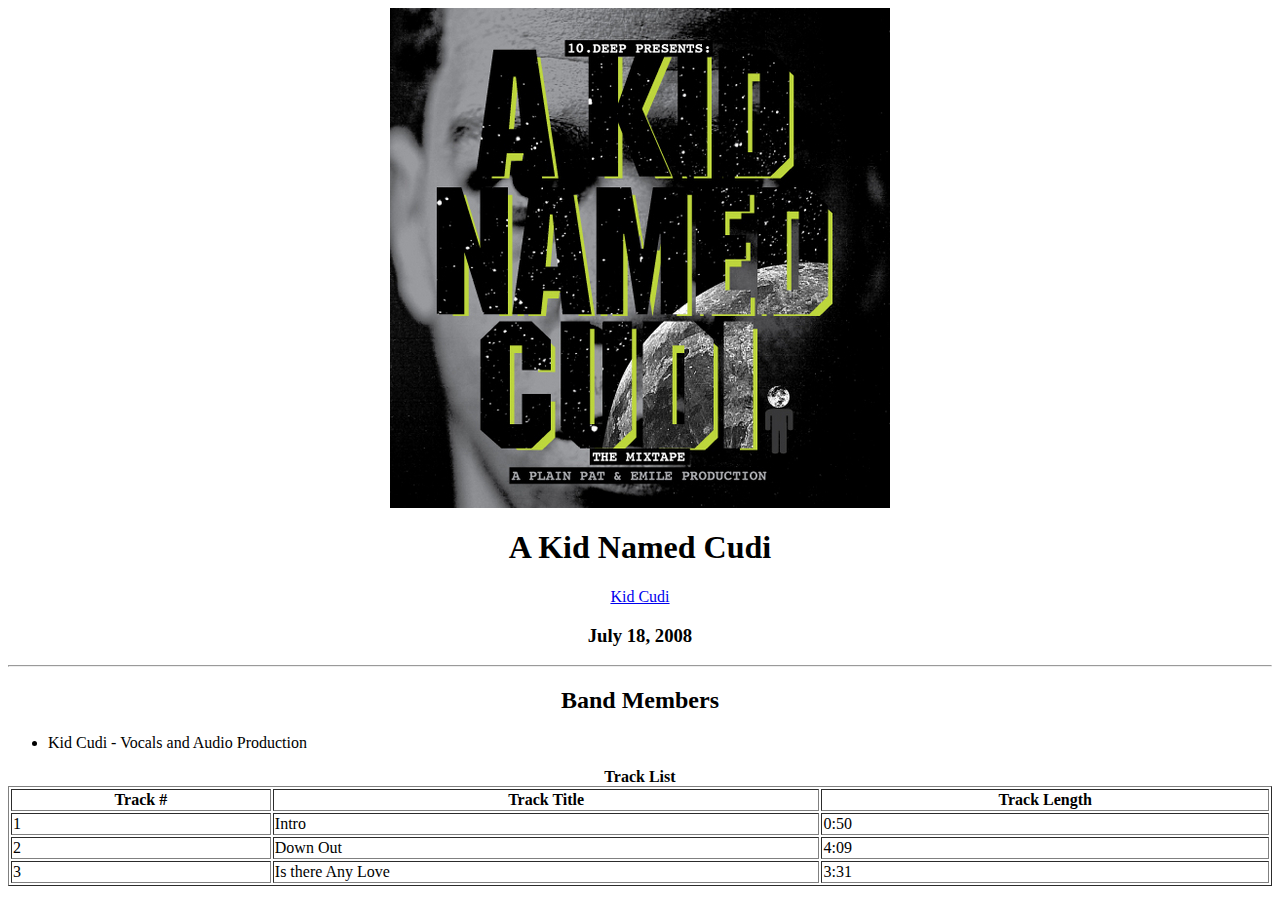
==== index.html @ fbed2b3b "Commiting Album" ====
<html>
	<head>
		<title>Graham Lockard - Album</title>
	</head>
	<body>

		<div>
			<center>
			<img src="images/AKNC.jpg"
			alt="Picture of Graham" 
			style="width: 500px;"/>
			<h1>A Kid Named Cudi</h1>
			<a href="http://www.kidcudi.com" target="_blank">Kid Cudi</a>
			<h3>July 18, 2008</h3>
			</center>
		</div>
		<hr>

		<center><h2>Band Members</h2></center>
		<ul>
			<li>Kid Cudi - Vocals and Audio Production</li>
		</ul>

		<table border="1" width="100%">
			<caption><b>Track List</b></caption>
			<thread>
				<tr>
					<th>Track #</th>
					<th>Track Title</th>
					<th>Track Length</th>
				</tr>
			</thread>
			<tbody>
				<tr>
					<td>1</td>
					<td>Intro</td>
					<td>0:50</td>
				</tr>
				<tr>
					<td>2</td>
					<td>Down Out</td>
					<td>4:09</td>
				</tr>
				<tr>
					<td>3</td>
					<td>Is there Any Love</td>
					<td>3:31</td>
				</tr>
			</tbody>
		</table>

	</body>
</html>
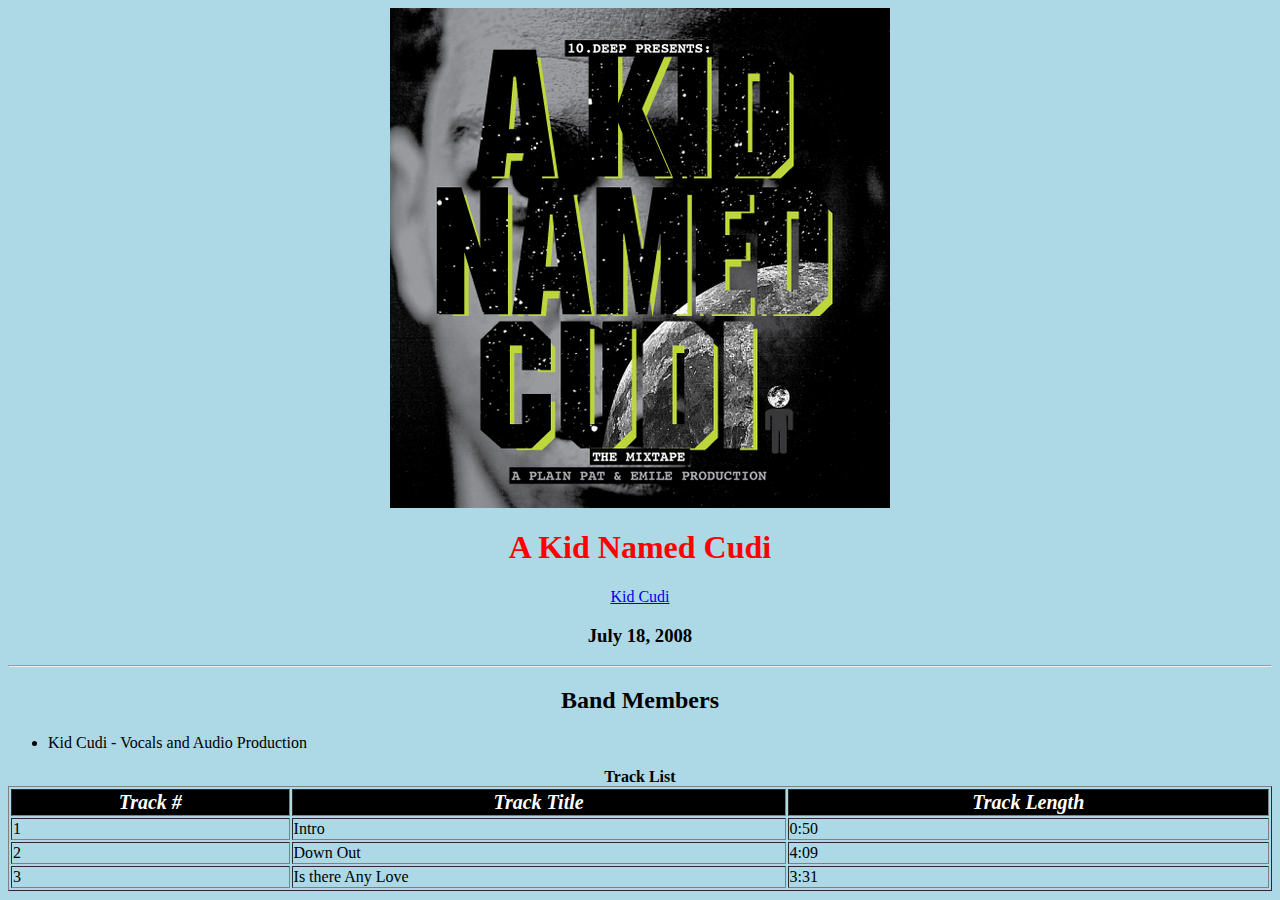
==== commit 19535b10: "Adding CSS Styles" ====
--- a/index.html
+++ b/index.html
@@ -1,6 +1,16 @@
 <html>
 	<head>
 		<title>Graham Lockard - Album</title>
+		<style>
+			th{
+				font-style: italic;
+				font-size: 20px;
+				font-style: bold;
+				background-color: black;
+				color: white;
+			}
+		</style>
+		<link rel="stylesheet" type="text/css" href="albumStyles.css">
 	</head>
 	<body>
 
@@ -9,7 +19,7 @@
 			<img src="images/AKNC.jpg"
 			alt="Picture of Graham" 
 			style="width: 500px;"/>
-			<h1>A Kid Named Cudi</h1>
+			<h1 style="color:red;font-weight:bold;">A Kid Named Cudi</h1>
 			<a href="http://www.kidcudi.com" target="_blank">Kid Cudi</a>
 			<h3>July 18, 2008</h3>
 			</center>
--- a/albumStyles.css
+++ b/albumStyles.css
@@ -0,0 +1,3 @@
+body {
+    background-color: lightblue;
+}